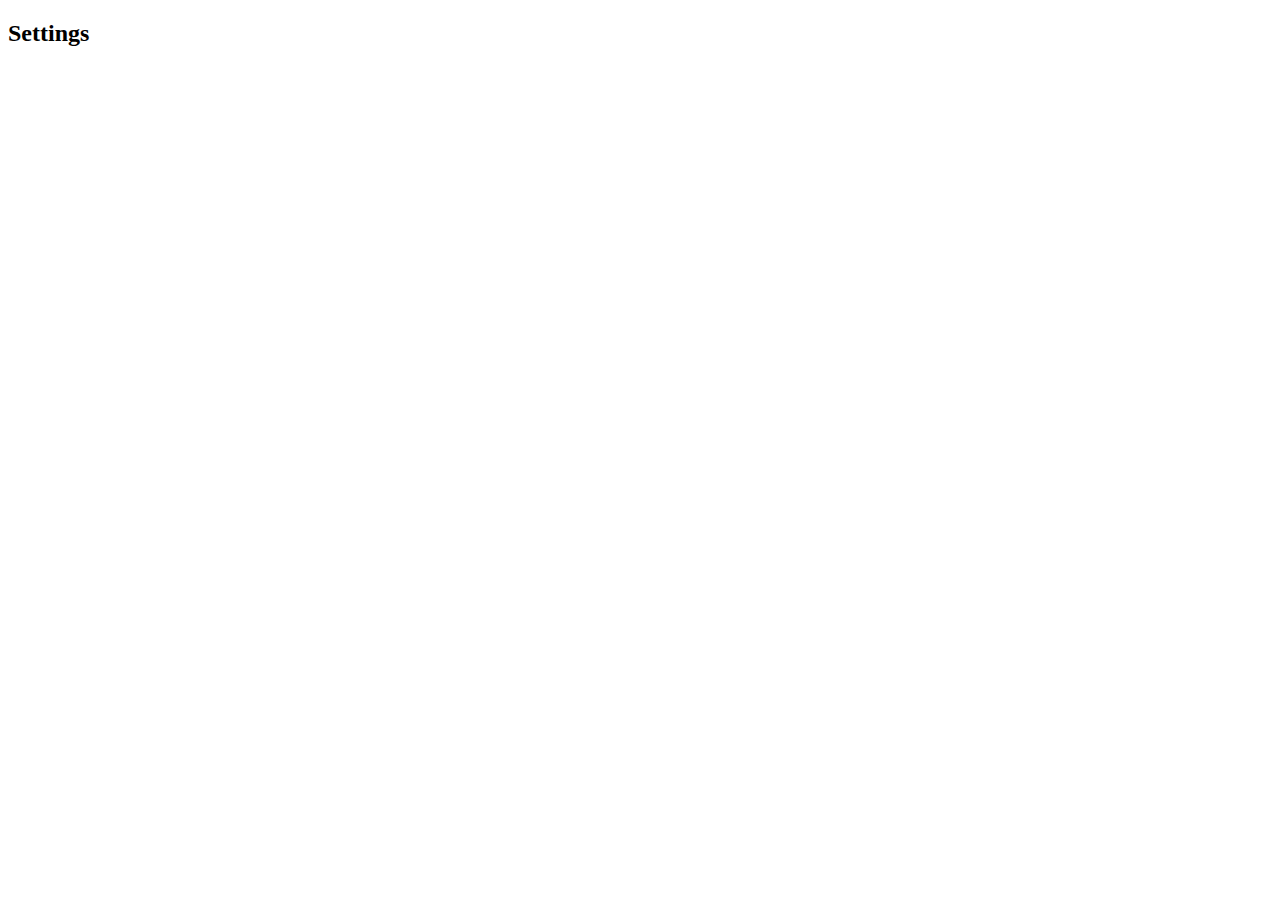
==== about/index.html @ f966297d "Create index.html" ====
<!DOCTYPE html>
<html lang="en">
<head>
  <link rel="icon" href="logo.png" type="image/png">
  <meta charset="UTF-8">
  <meta name="viewport" content="width=device-width, initial-scale=1.0">
  <meta name="description" content="About ChatUIhzh">
  <title>About</title>
  <link rel="stylesheet" type="text/css" href="lite/style.css">
</head>
<body>
  <div id="container">
    <h2>Settings</h2>
  </div>
</body>
</html>
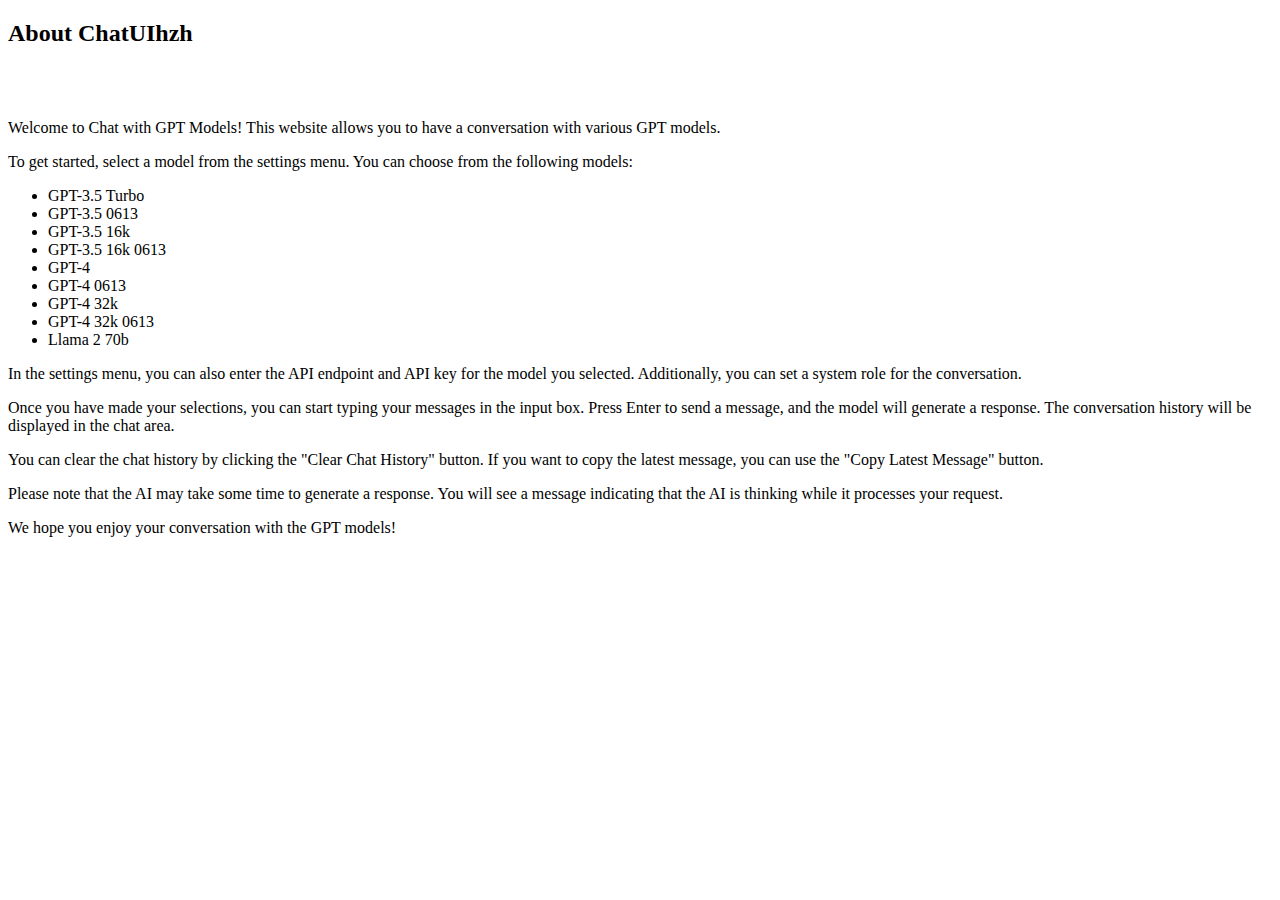
==== commit 464c83d3: "Update index.html" ====
--- a/about/index.html
+++ b/about/index.html
@@ -6,11 +6,31 @@
   <meta name="viewport" content="width=device-width, initial-scale=1.0">
   <meta name="description" content="About ChatUIhzh">
   <title>About</title>
-  <link rel="stylesheet" type="text/css" href="lite/style.css">
+  <link rel="stylesheet" type="text/css" href="about/style.css">
 </head>
 <body>
   <div id="container">
-    <h2>Settings</h2>
+    <h2>About ChatUIhzh</h2> 
+    <br>
+    <br>
+    <p>Welcome to Chat with GPT Models! This website allows you to have a conversation with various GPT models.</p>
+    <p>To get started, select a model from the settings menu. You can choose from the following models:</p>
+    <ul>
+      <li>GPT-3.5 Turbo</li>
+      <li>GPT-3.5 0613</li>
+      <li>GPT-3.5 16k</li>
+      <li>GPT-3.5 16k 0613</li>
+      <li>GPT-4</li>
+      <li>GPT-4 0613</li>
+      <li>GPT-4 32k</li>
+      <li>GPT-4 32k 0613</li>
+      <li>Llama 2 70b</li>
+    </ul>
+    <p>In the settings menu, you can also enter the API endpoint and API key for the model you selected. Additionally, you can set a system role for the conversation.</p>
+    <p>Once you have made your selections, you can start typing your messages in the input box. Press Enter to send a message, and the model will generate a response. The conversation history will be displayed in the chat area.</p>
+    <p>You can clear the chat history by clicking the "Clear Chat History" button. If you want to copy the latest message, you can use the "Copy Latest Message" button.</p>
+    <p>Please note that the AI may take some time to generate a response. You will see a message indicating that the AI is thinking while it processes your request.</p>
+    <p>We hope you enjoy your conversation with the GPT models!</p>
   </div>
 </body>
 </html>
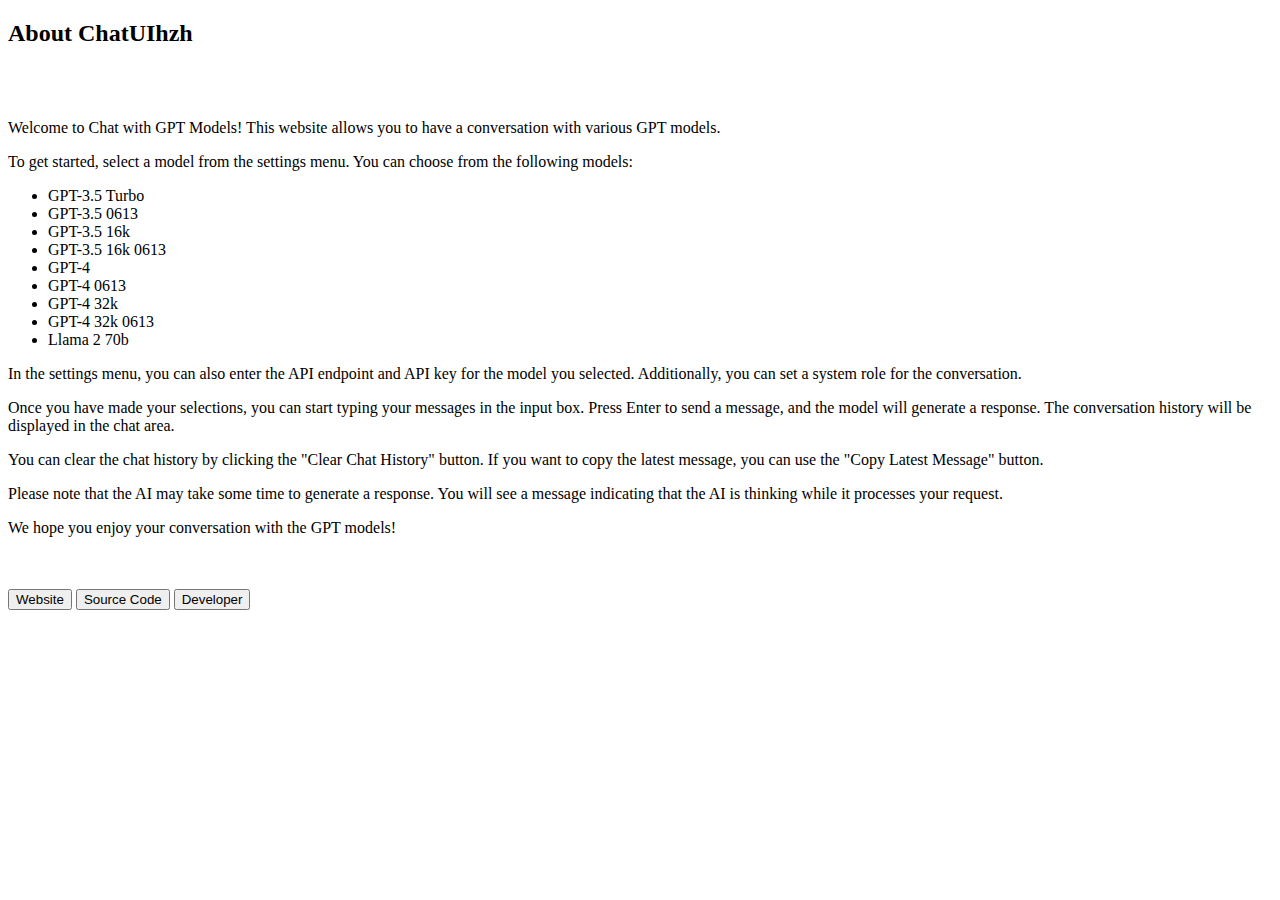
==== commit 73428ed8: "Update index.html" ====
--- a/about/index.html
+++ b/about/index.html
@@ -31,6 +31,11 @@
     <p>You can clear the chat history by clicking the "Clear Chat History" button. If you want to copy the latest message, you can use the "Copy Latest Message" button.</p>
     <p>Please note that the AI may take some time to generate a response. You will see a message indicating that the AI is thinking while it processes your request.</p>
     <p>We hope you enjoy your conversation with the GPT models!</p>
+    <br>
+    <br>
+    <button id="about" onclick="window.location.href='https://chatuihzh.vercel.app'">Website</button>
+    <button id="about" onclick="window.location.href='https://github.com/hihumanzone/chatuihzh'">Source Code</button>
+    <button id="about" onclick="window.location.href='https://github.com/hihumanzone'">Developer</button>
   </div>
 </body>
 </html>
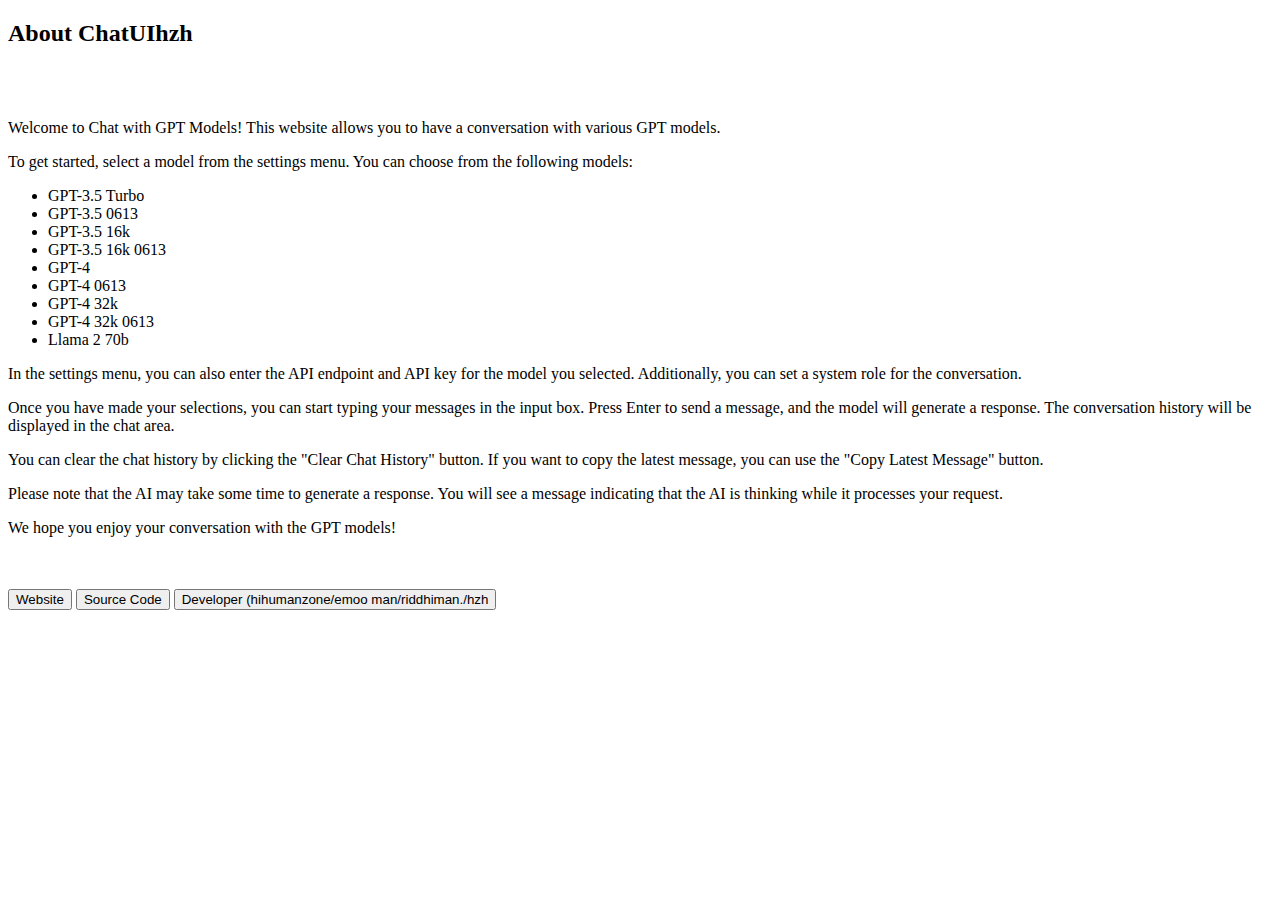
==== commit 6de94c54: "Update index.html" ====
--- a/about/index.html
+++ b/about/index.html
@@ -35,7 +35,7 @@
     <br>
     <button id="about" onclick="window.location.href='https://chatuihzh.vercel.app'">Website</button>
     <button id="about" onclick="window.location.href='https://github.com/hihumanzone/chatuihzh'">Source Code</button>
-    <button id="about" onclick="window.location.href='https://github.com/hihumanzone'">Developer</button>
+    <button id="about" onclick="window.location.href='https://github.com/hihumanzone'">Developer (hihumanzone/emoo man/riddhiman./hzh</button>
   </div>
 </body>
 </html>
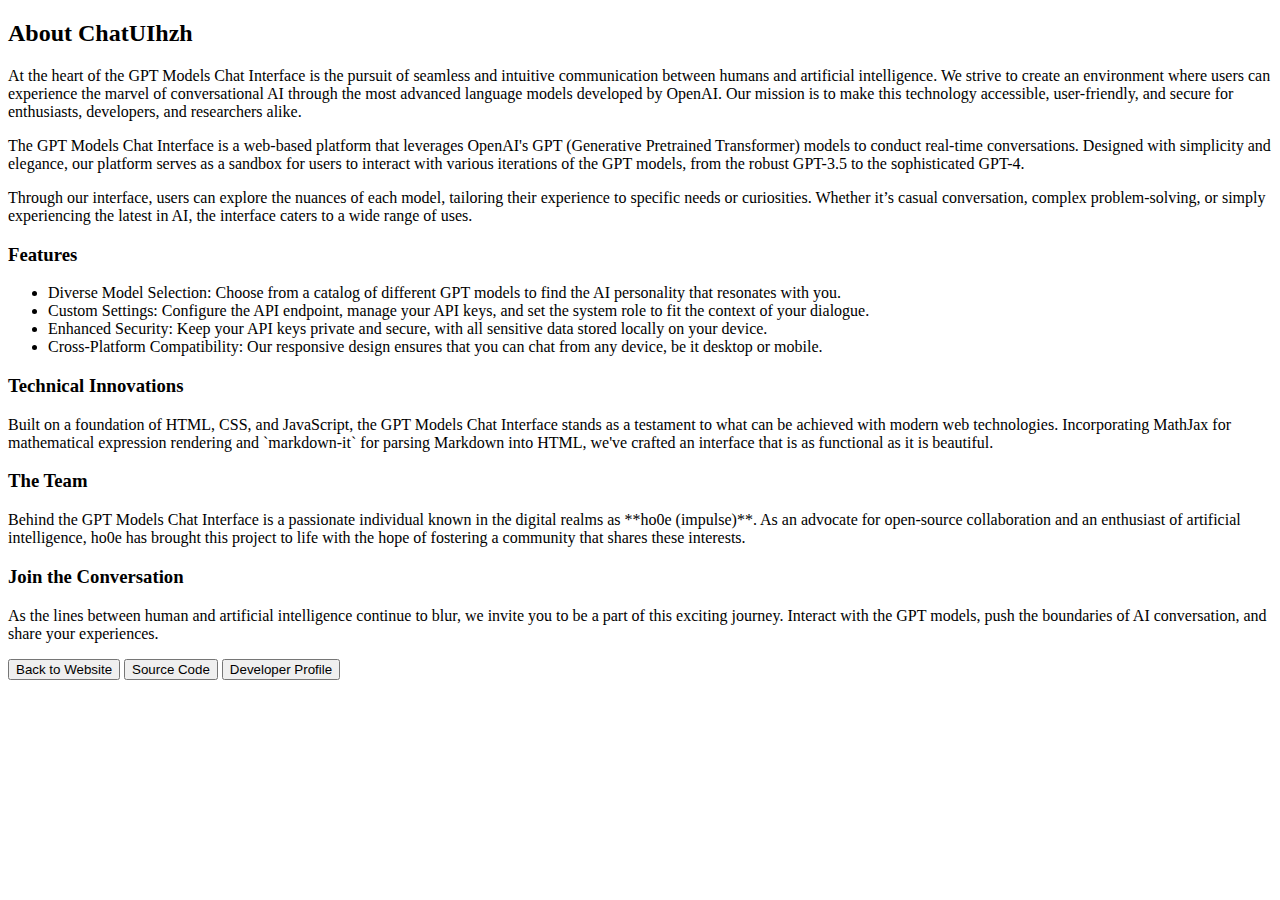
==== commit 7db4678d: "Update index.html" ====
--- a/about/index.html
+++ b/about/index.html
@@ -11,31 +11,38 @@
 <body>
   <div id="container">
     <h2>About ChatUIhzh</h2> 
-    <br>
-    <br>
-    <p>Welcome to Chat with GPT Models! This website allows you to have a conversation with various GPT models.</p>
-    <p>To get started, select a model from the settings menu. You can choose from the following models:</p>
+    <p>
+      At the heart of the GPT Models Chat Interface is the pursuit of seamless and intuitive communication between humans and artificial intelligence. We strive to create an environment where users can experience the marvel of conversational AI through the most advanced language models developed by OpenAI. Our mission is to make this technology accessible, user-friendly, and secure for enthusiasts, developers, and researchers alike.
+    </p>
+    <p>
+      The GPT Models Chat Interface is a web-based platform that leverages OpenAI's GPT (Generative Pretrained Transformer) models to conduct real-time conversations. Designed with simplicity and elegance, our platform serves as a sandbox for users to interact with various iterations of the GPT models, from the robust GPT-3.5 to the sophisticated GPT-4.
+    </p>
+    <p>
+      Through our interface, users can explore the nuances of each model, tailoring their experience to specific needs or curiosities. Whether it’s casual conversation, complex problem-solving, or simply experiencing the latest in AI, the interface caters to a wide range of uses.
+    </p>
+    <h3>Features</h3>
     <ul>
-      <li>GPT-3.5 Turbo</li>
-      <li>GPT-3.5 0613</li>
-      <li>GPT-3.5 16k</li>
-      <li>GPT-3.5 16k 0613</li>
-      <li>GPT-4</li>
-      <li>GPT-4 0613</li>
-      <li>GPT-4 32k</li>
-      <li>GPT-4 32k 0613</li>
-      <li>Llama 2 70b</li>
+      <li>Diverse Model Selection: Choose from a catalog of different GPT models to find the AI personality that resonates with you.</li>
+      <li>Custom Settings: Configure the API endpoint, manage your API keys, and set the system role to fit the context of your dialogue.</li>
+      <li>Enhanced Security: Keep your API keys private and secure, with all sensitive data stored locally on your device.</li>
+      <li>Cross-Platform Compatibility: Our responsive design ensures that you can chat from any device, be it desktop or mobile.</li>
     </ul>
-    <p>In the settings menu, you can also enter the API endpoint and API key for the model you selected. Additionally, you can set a system role for the conversation.</p>
-    <p>Once you have made your selections, you can start typing your messages in the input box. Press Enter to send a message, and the model will generate a response. The conversation history will be displayed in the chat area.</p>
-    <p>You can clear the chat history by clicking the "Clear Chat History" button. If you want to copy the latest message, you can use the "Copy Latest Message" button.</p>
-    <p>Please note that the AI may take some time to generate a response. You will see a message indicating that the AI is thinking while it processes your request.</p>
-    <p>We hope you enjoy your conversation with the GPT models!</p>
-    <br>
-    <br>
-    <button id="about" onclick="window.location.href='https://chatuihzh.vercel.app'">Website</button>
-    <button id="about" onclick="window.location.href='https://github.com/hihumanzone/chatuihzh'">Source Code</button>
-    <button id="about" onclick="window.location.href='https://github.com/hihumanzone'">Developer (hihumanzone/emoo man/riddhiman./hzh</button>
+    <h3>Technical Innovations</h3>
+    <p>
+      Built on a foundation of HTML, CSS, and JavaScript, the GPT Models Chat Interface stands as a testament to what can be achieved with modern web technologies. Incorporating MathJax for mathematical expression rendering and `markdown-it` for parsing Markdown into HTML, we've crafted an interface that is as functional as it is beautiful.
+    </p>
+    <h3>The Team</h3>
+    <p>
+      Behind the GPT Models Chat Interface is a passionate individual known in the digital realms as **ho0e (impulse)**. As an advocate for open-source collaboration and an enthusiast of artificial intelligence, ho0e has brought this project to life with the hope of fostering a community that shares these interests.
+    </p>
+    <h3>Join the Conversation</h3>
+    <p>
+      As the lines between human and artificial intelligence continue to blur, we invite you to be a part of this exciting journey. Interact with the GPT models, push the boundaries of AI conversation, and share your experiences.
+    </p>
+
+    <button id="back-to-website" onclick="window.location.href='https://chatuihzh.vercel.app'">Back to Website</button>
+    <button id="source-code" onclick="window.location.href='https://github.com/hihumanzone/chatuihzh'">Source Code</button>
+    <button id="developer-profile" onclick="window.location.href='https://github.com/hihumanzone'">Developer Profile</button>
   </div>
 </body>
 </html>
